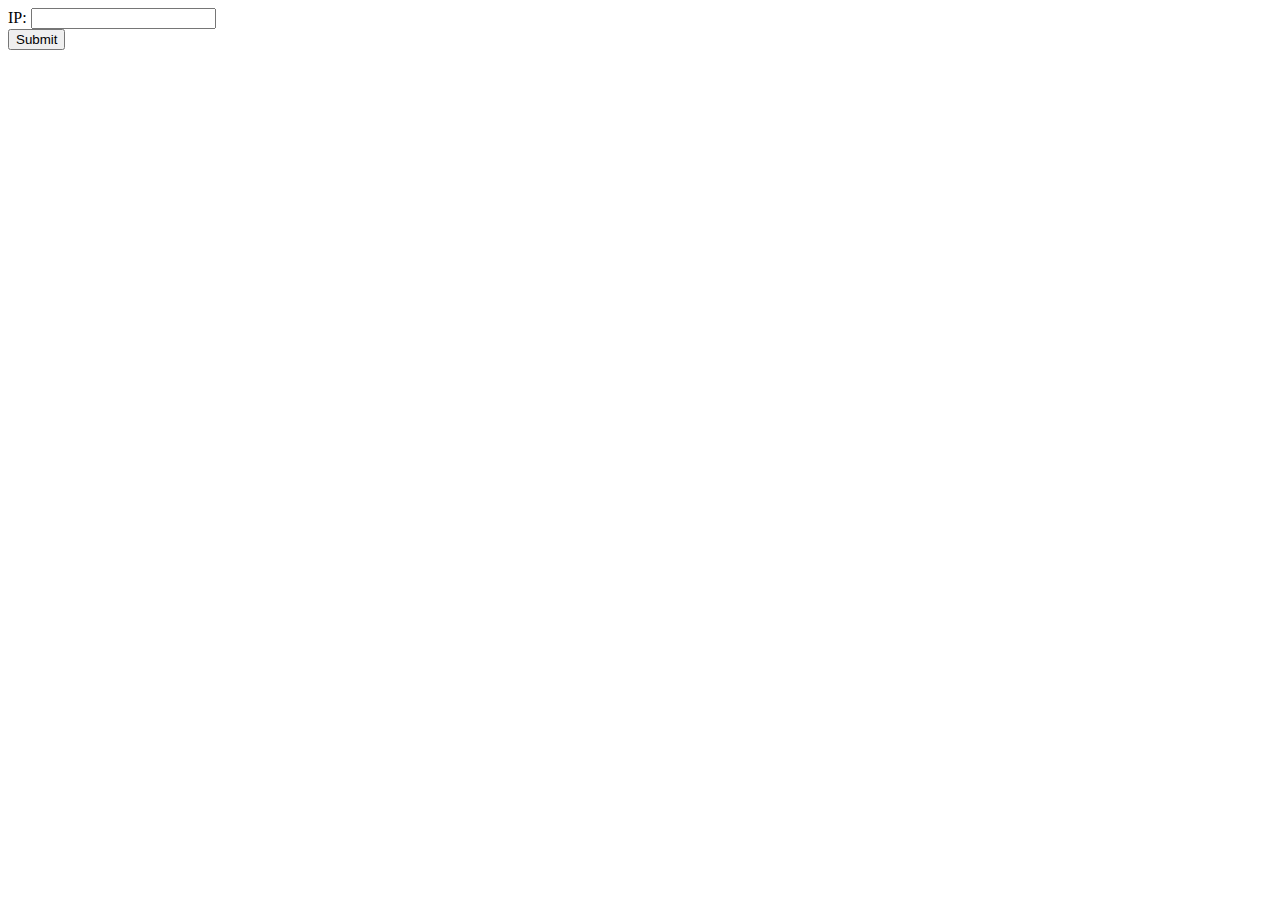
==== pages/index.html @ 5cf683b9 "Add files via upload" ====
<html>
<head>
    <title>Wham</title>
</head>
<script type="text/javascript" src="jquery.js"></script>
<script>
  var boom = { bam: "change this" };
  $(function() {

    var ws = new WebSocket('ws://localhost:1234');
    ws.addEventListener("open", () => { console.log("connected."); ws.send(JSON.stringify(boom)); });
    ws.addEventListener("message", (data) => { var message = JSON.parse(data.data); $("#place").text(message.data); });
   
  });

  function submit() {
    $.post("/", { ip: $("#ipInput").val() });
  }
</script>
<body>
    IP:&nbsp;<input id="ipInput" type="text" /><br />
    <input type="button" value="Submit" onclick="submit();" />
<span id="place"></span>
</body>
</html>
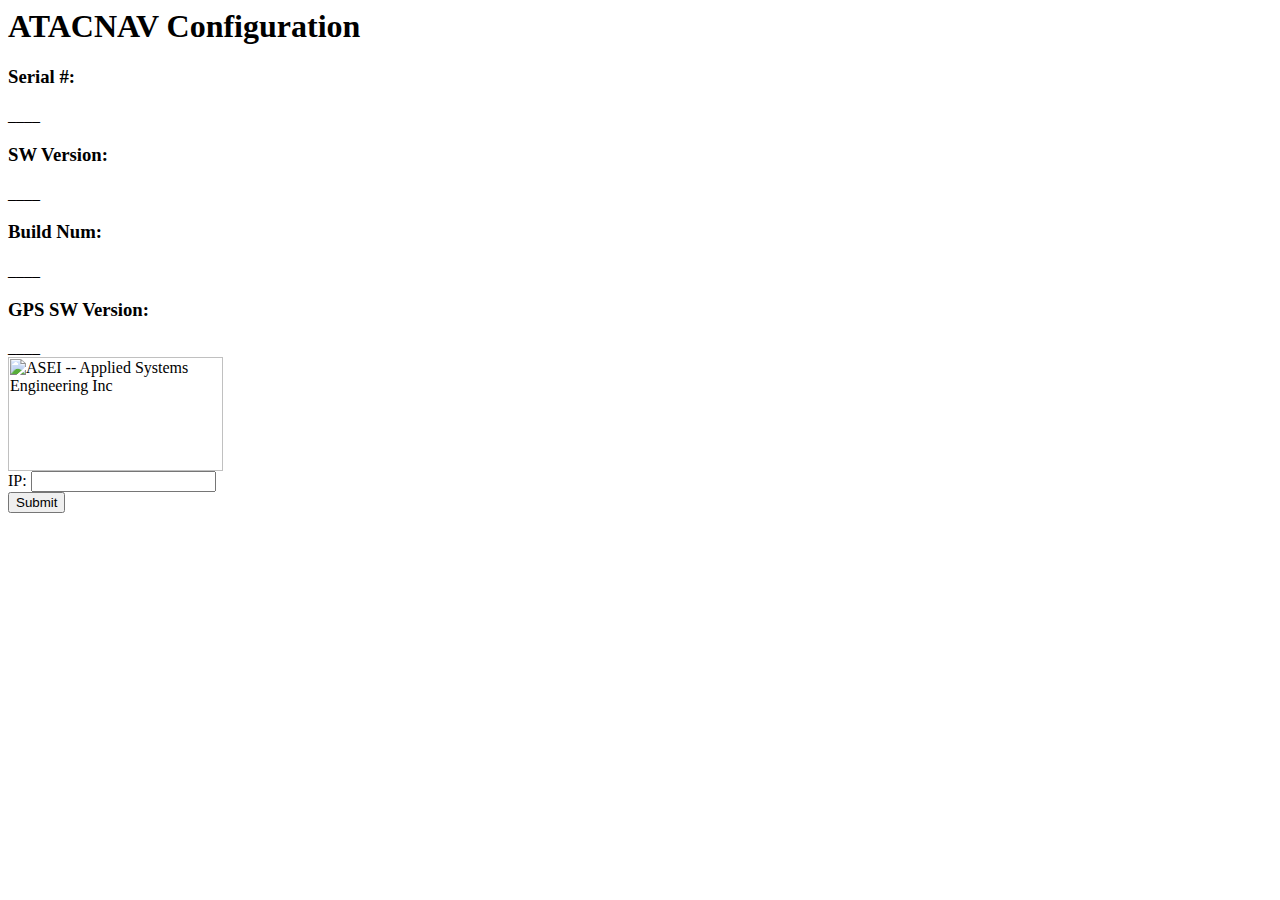
==== commit 671c15e2: "Add files via upload" ====
--- a/pages/index.html
+++ b/pages/index.html
@@ -1,25 +1,65 @@
-<html>
-<head>
-    <title>Wham</title>
-</head>
-<script type="text/javascript" src="jquery.js"></script>
-<script>
-  var boom = { bam: "change this" };
-  $(function() {
-
-    var ws = new WebSocket('ws://localhost:1234');
-    ws.addEventListener("open", () => { console.log("connected."); ws.send(JSON.stringify(boom)); });
-    ws.addEventListener("message", (data) => { var message = JSON.parse(data.data); $("#place").text(message.data); });
-   
-  });
-
-  function submit() {
-    $.post("/", { ip: $("#ipInput").val() });
-  }
-</script>
-<body>
-    IP:&nbsp;<input id="ipInput" type="text" /><br />
-    <input type="button" value="Submit" onclick="submit();" />
-<span id="place"></span>
-</body>
-</html>
+<html>
+<head>
+    <title>ASEI SLAMIn v2</title>
+    <link rel="stylesheet" href="./css/style2.css">
+</head>
+<script type="text/javascript" src="js/jquery.js"></script>
+<script>
+    var user = {
+        id: "123"
+    };
+
+    $(function() {
+        var ws = new WebSocket('ws://localhost:1234');
+
+        ws.addEventListener("open", () => {
+            let temp = JSON.stringify(user);
+            console.log("Connected to server.");
+            ws.send(temp);
+        });
+
+        ws.addEventListener("message", (data) => {
+            console.log("Received a message!");
+            var message = JSON.parse(data.data);
+            console.log(JSON.stringify(message.ipAddress));
+            document.getElementById('serial').innerHTML = message.serial;
+            document.getElementById('swVersion').innerHTML = message.swVersion;
+            document.getElementById('buildNum').innerHTML = message.buildNum;
+            document.getElementById('gpsVersion').innerHTML = message.gpsVersion;
+            $("#ipInput").val(message.ipAddress);
+        });
+    });
+
+    function submit() {
+        $.post("/", {
+            ip: $("#ipInput").val()
+        });
+    }
+</script>
+
+<body>
+    <div id="configuration">
+        <div id="left">
+            <div class="header">
+                <h1>ATACNAV Configuration</h1>
+                <h3>Serial #:</h3>
+                <label id="serial">____</label><br />
+                <h3>SW Version:</h3>
+                <label id="swVersion">____</label><br />
+                <h3>Build Num:</h3>
+                <label id="buildNum">____</label><br />
+                <h3>GPS SW Version:</h3>
+                <label id="gpsVersion">____</label><br />
+            </div>
+        </div>
+
+        <div id="logo">
+            <img src="images/ASEI_Logo.png" class="logo" width="215" height="114" alt="ASEI -- Applied Systems Engineering Inc" />
+        </div>
+    </div>
+
+    IP:&nbsp;<input id="ipInput" type="text" /><br />
+    <input type="button" value="Submit" onclick="submit();" />
+</body>
+
+</html>